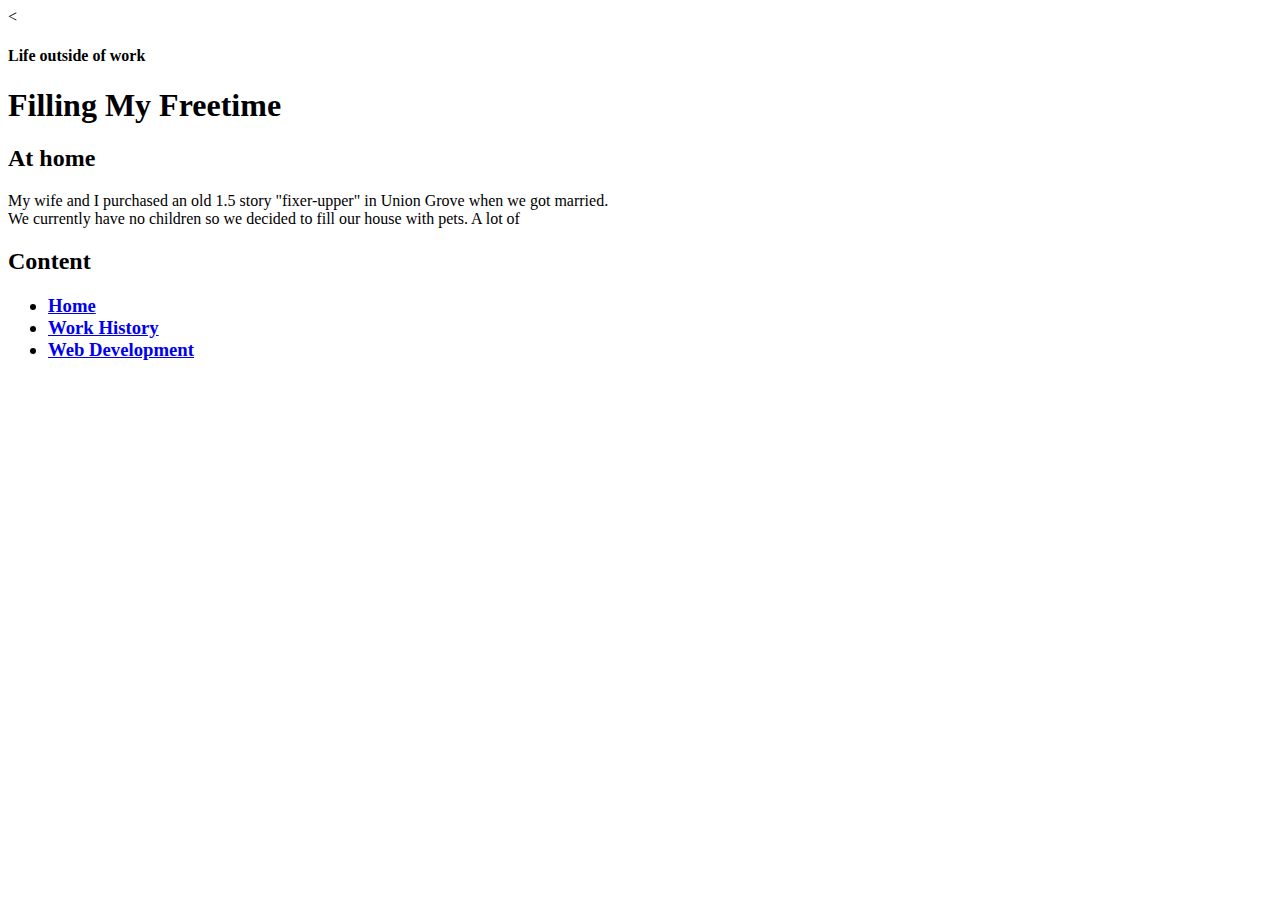
==== Portfolio/personal.html @ b3e22fc7 "Add files via upload" ====
<!DOCTYPE html>
<html>
  <head>
    <title>Nick Csavoj's Page</title>
    <link rel="stylesheet" href="css/styling.css">
    <
  </head>
  <body class="background">
    <header id="top" class="mainHeader">
      <h4 >Life outside of work</h4>
      <h1 class="title">Filling My Freetime<h1>
    </header>
    <div>
      <h2>At home</h2>
      <p>My wife and I purchased an old 1.5 story "fixer-upper" in Union Grove when we got married.<br>
        We currently have no children so we decided to fill our house with pets.  A lot of    </div>

    <div>
      <h2>Content<h2>
        <h3>
          <ul>
            <li><a href="index.html">Home</a></li>
            <li><a href="workhistory.html">Work History</a></li>
            <li><a href="#">Web Development</a></li>
          </ul>
        </h3>
    </div>
    <footer>

    </footer>
  </body>
</html>
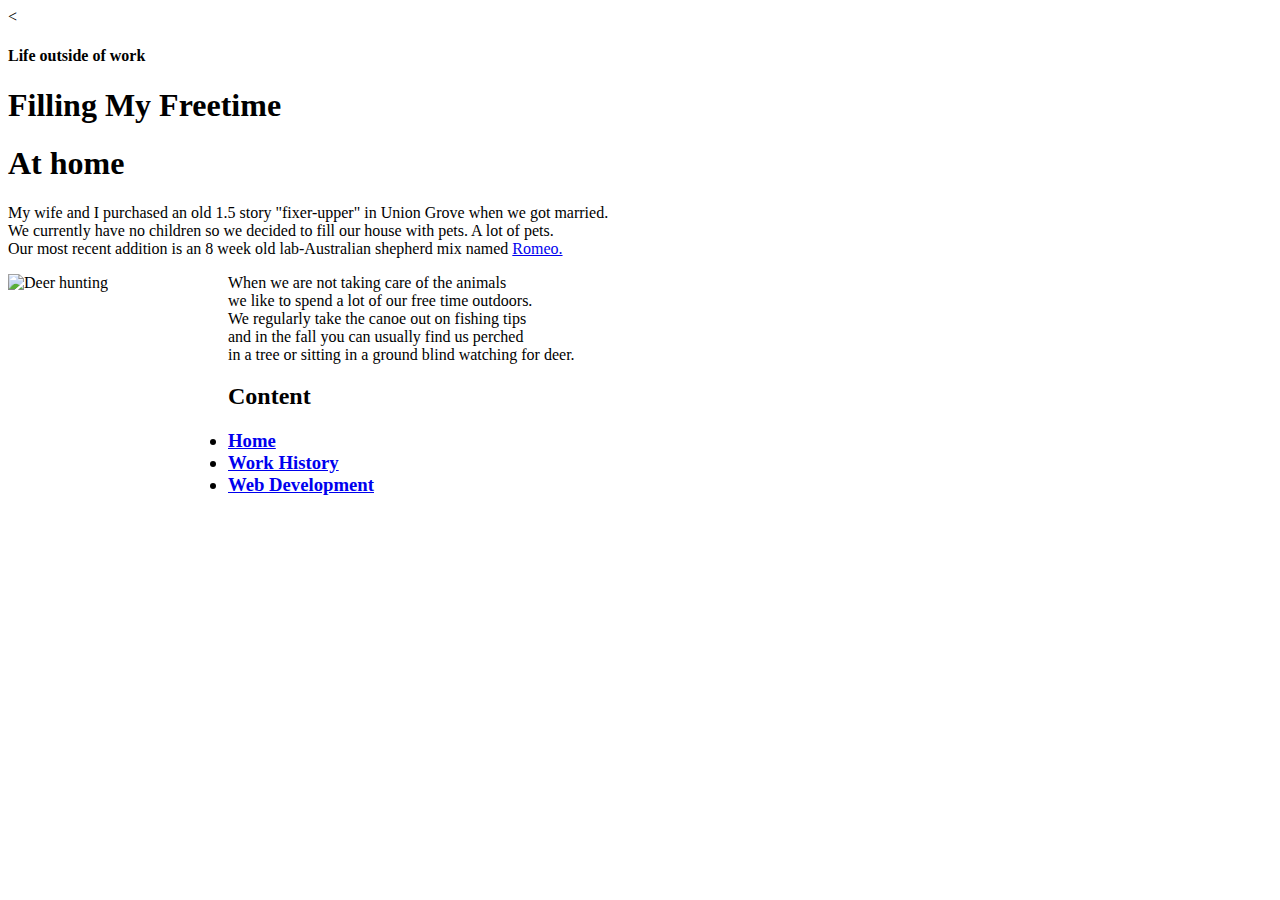
==== commit 662f9805: "Add files via upload" ====
--- a/Portfolio/personal.html
+++ b/Portfolio/personal.html
@@ -10,18 +10,24 @@
       <h4 >Life outside of work</h4>
       <h1 class="title">Filling My Freetime<h1>
     </header>
-    <div>
-      <h2>At home</h2>
-      <p>My wife and I purchased an old 1.5 story "fixer-upper" in Union Grove when we got married.<br>
-        We currently have no children so we decided to fill our house with pets.  A lot of    </div>
+    <div class="hoverRomeo">
+      <h1>At home</h1>
+      <p style="clear:left;">My wife and I purchased an old 1.5 story "fixer-upper" in Union Grove when we got married.<br>
+        We currently have no children so we decided to fill our house with pets.  A lot of pets.<br>
+        Our most recent addition is an 8 week old lab-Australian shepherd mix named <a href="https://i.imgur.com/eoklZ9r.jpg" target="_blank">Romeo.</a></p>
+      <img style="float: left; margin-right: 20px" src="https://i.imgur.com/aqkLSOU.jpg" alt="Deer hunting" width="200px" height="250px">
+      <p>When we are not taking care of the animals<br> we like to spend a lot of our free time outdoors.<br>
+      We regularly take the canoe out on fishing tips<br> and in the fall you can usually find us perched<br>
+      in a tree or sitting in a ground blind watching for deer.</p>
+    </div>
 
-    <div>
-      <h2>Content<h2>
+    <div class="verticalMenu">
+      <h2><span>Content</span><h2>
         <h3>
           <ul>
             <li><a href="index.html">Home</a></li>
             <li><a href="workhistory.html">Work History</a></li>
-            <li><a href="#">Web Development</a></li>
+            <li><a href="webdev.html">Web Development</a></li>
           </ul>
         </h3>
     </div>
